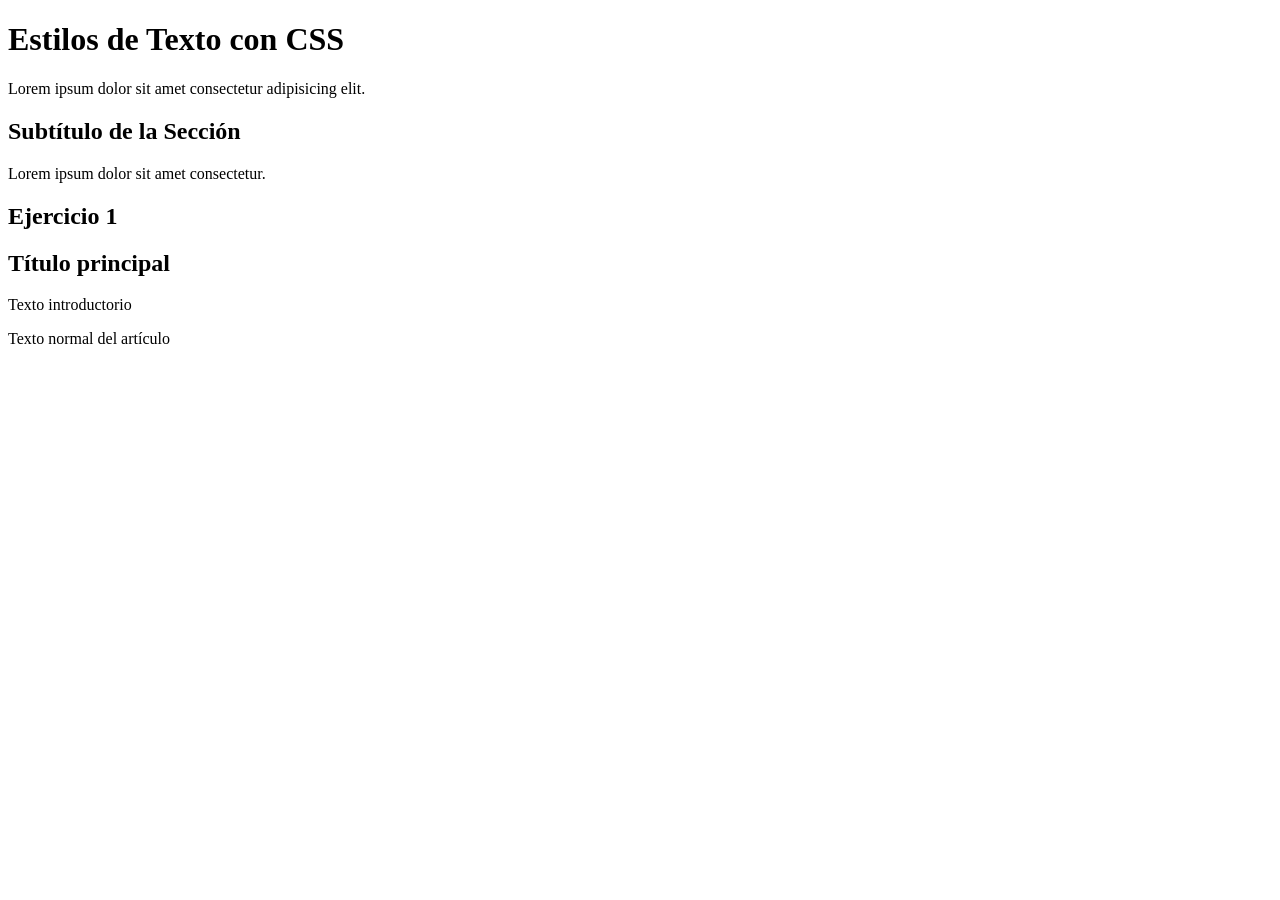
==== index.html @ aa0594aa "estilo css" ====
<!doctype html>
<html lang="es">
  <head>
    <meta charset="UTF-8" />
    <meta name="viewport" content="width=device-width, initial-scale=1.0" />
    <title>CSS Textos</title>
    <link rel="stylesheet" href="css/styles.css" />
  </head>
  <body>
    <main>
      <h1>Estilos de Texto con CSS</h1>
      <p>
        Lorem ipsum dolor <span>sit amet consectetur</span> adipisicing elit.
      </p>

      <section>
        <h2>Subtítulo de la Sección</h2>
        <p>Lorem ipsum dolor sit amet consectetur.</p>
      </section>

      <section>
        <h2>Ejercicio 1</h2>

        <h1>Título principal</h1>
        <p class="intro">Texto introductorio</p>
        <p>Texto normal del artículo</p>
      </section>
    </main>
  </body>
</html>
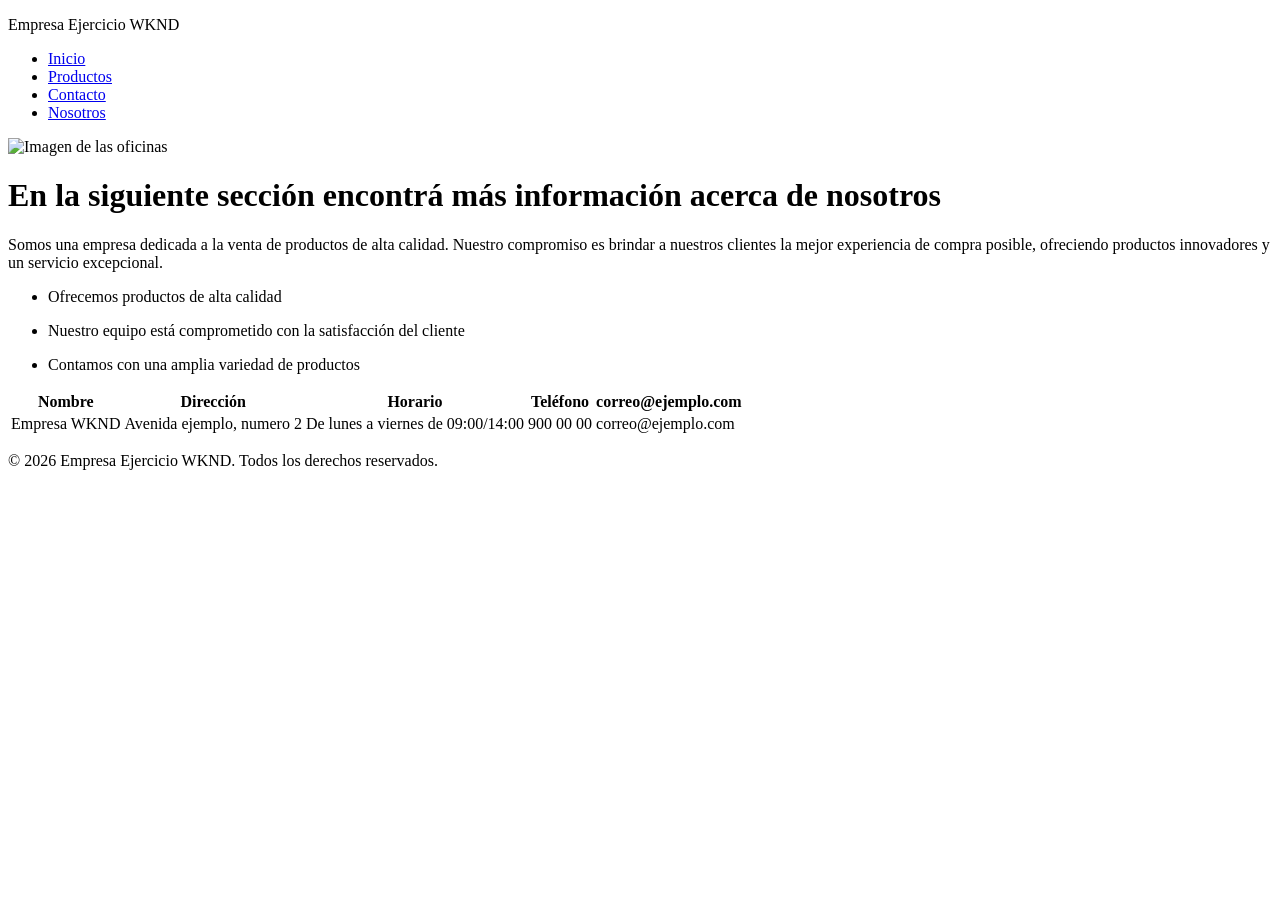
==== commit 38493870: "final" ====
--- a/index.html
+++ b/index.html
@@ -4,27 +4,65 @@
     <meta charset="UTF-8" />
     <meta name="viewport" content="width=device-width, initial-scale=1.0" />
     <title>CSS Textos</title>
-    <link rel="stylesheet" href="css/styles.css" />
+    <link rel="stylesheet" href="css/styles.css"/>
   </head>
-  <body>
-    <main>
-      <h1>Estilos de Texto con CSS</h1>
-      <p>
-        Lorem ipsum dolor <span>sit amet consectetur</span> adipisicing elit.
-      </p>
 
-      <section>
-        <h2>Subtítulo de la Sección</h2>
-        <p>Lorem ipsum dolor sit amet consectetur.</p>
-      </section>
+<main>
 
-      <section>
-        <h2>Ejercicio 1</h2>
+<header>
+  <p>Empresa Ejercicio WKND</p>
 
-        <h1>Título principal</h1>
-        <p class="intro">Texto introductorio</p>
-        <p>Texto normal del artículo</p>
-      </section>
-    </main>
+</header>
+
+
+
+<nav>
+  <ul>
+    <li><a href="index.html">Inicio</a></li>
+    <li><a href="productos.html">Productos</a></li>
+    <li><a href="contacto.html">Contacto</a></li>
+    <li><a href="nosotros.html">Nosotros</a></li>
+  </ul>
+</nav>
+
+  <div>
+    <img src="img/mike-kononov-lFv0V3_2H6s-unsplash.jpg" alt="Imagen de las oficinas" width="300" height="150">
+  </div>
+
+  <h1>En la siguiente sección encontrá más información acerca de nosotros</h1>
+  <p>Somos una empresa dedicada a la venta de productos de alta calidad. Nuestro compromiso es brindar a nuestros clientes la mejor experiencia de compra posible, ofreciendo productos innovadores y un servicio excepcional.</p>
+
+  <ul>
+    <li><p>Ofrecemos productos de alta calidad</p></li>
+    <li><p>Nuestro equipo está comprometido con la satisfacción del cliente</p></li>
+    <li><p>Contamos con una amplia variedad de productos</p></li>
+  </ul>
+
+</main>
+
+<table>
+  <tr>
+    <th>Nombre</th>
+    <th>Dirección</th>
+    <th>Horario</th>
+    <th>Teléfono</th>
+    <th>correo@ejemplo.com</th>
+  </tr>
+  <tr>
+    <td>Empresa WKND</td>
+    <td>Avenida ejemplo, numero 2</td>
+    <td>De lunes a viernes de 09:00/14:00</td>
+    <td>900 00 00</td>
+    <td>correo@ejemplo.com</td>
+  </tr>
+</table>
+
+  
+<footer>
+    <p>&copy; 2026 Empresa Ejercicio WKND. Todos los derechos reservados.</p>
+</footer>
+
+</main>
+
   </body>
 </html>
